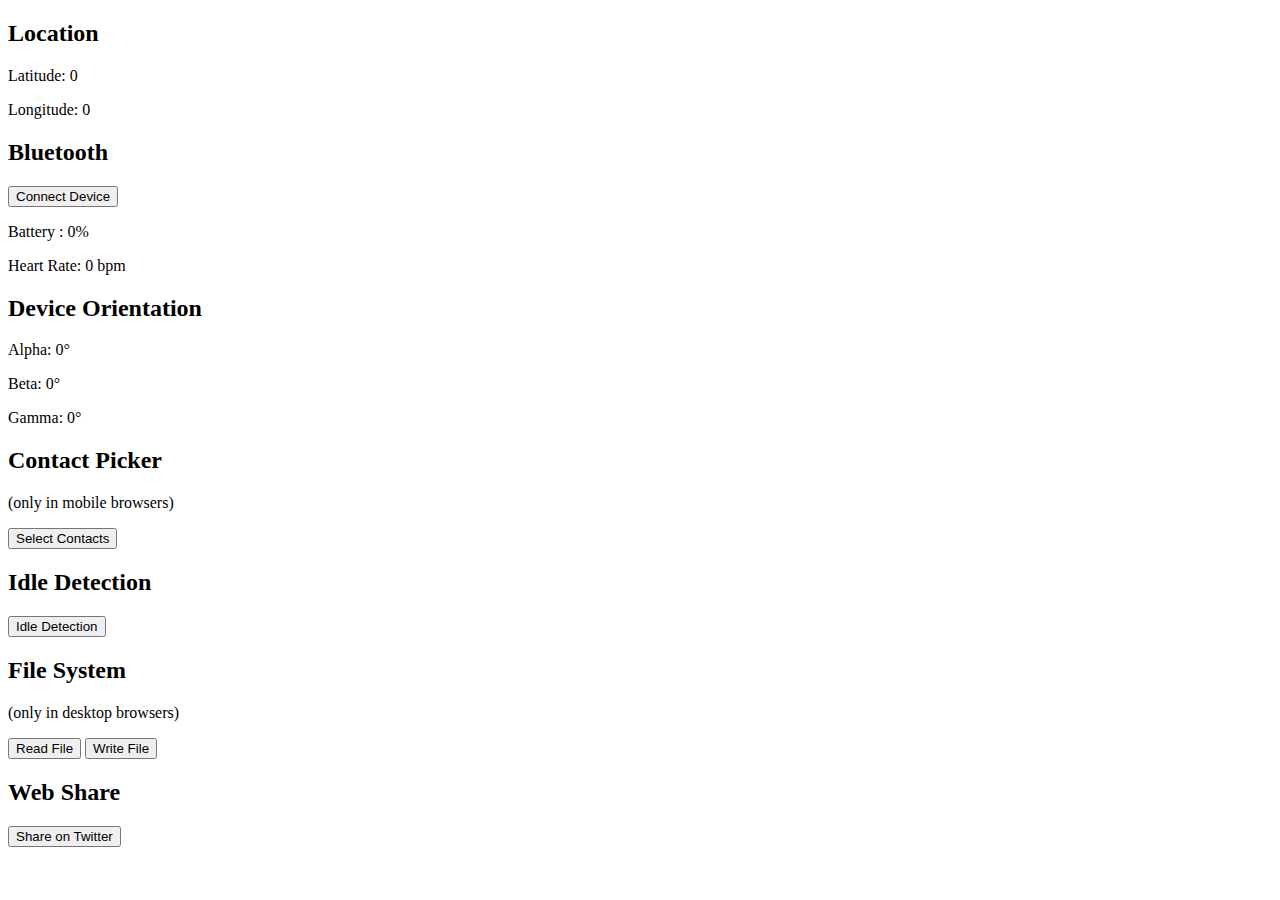
==== other-pwa.html @ 443216d6 "adds js for awesome pwa" ====
<!DOCTYPE html>
<html lang="en">
  <head>
    <meta charset="UTF-8" />
    <meta name="viewport" content="width=device-width, initial-scale=1.0" />
    <title>Awesome PWA Features</title>

    <link rel="shortcut icon" href="favicon.ico" type="image/x-icon" />
    <link rel="manifest" href="manifest.json" />

    <script defer src="js/bluetooth.js"></script>
    <script defer src="js/location.js"></script>
    <script defer src="js/contact-picker.js"></script>
    <script defer src="js/device-motion.js"></script>
    <script defer src="js/file-system.js"></script>
    <script defer src="js/idle-detection.js"></script>
    <script defer src="js/sharing.js"></script>
    <script defer src="js/idle-detection.js"></script>
  </head>
  <body>
    <h2>Location</h2>
    <div id="location">
      <div>
        <p>Latitude: 0</p>
        <p>Longitude: 0</p>
      </div>
    </div>
    <h2>Bluetooth</h2>
    <button id="ble">Connect Device</button>
    <div id="bluetooth">
      <div>
        <p>Battery : 0%</p>
        <p>Heart Rate: 0 bpm</p>
      </div>
    </div>
    <h2>Device Orientation</h2>
    <div id="motion">
      <div>
        <p>Alpha: 0&#176;</p>
        <p>Beta: 0&#176;</p>
        <p>Gamma: 0&#176;</p>
      </div>
    </div>
    <h2>Contact Picker</h2>
    <p>(only in mobile browsers)</p>
    <button id="contacts">Select Contacts</button>
    <h2>Idle Detection</h2>
    <button id="idle">Idle Detection</button>
    <h2>File System</h2>
    <p>(only in desktop browsers)</p>
    <button id="fs-get">Read File</button>
    <button id="fs-save">Write File</button>
    <h2>Web Share</h2>
    <button id="share">Share on Twitter</button>

    <script>
      if ('serviceWorker' in navigator) {
        navigator.serviceWorker.register('/service-worker.js')
      }
    </script>
  </body>
</html>
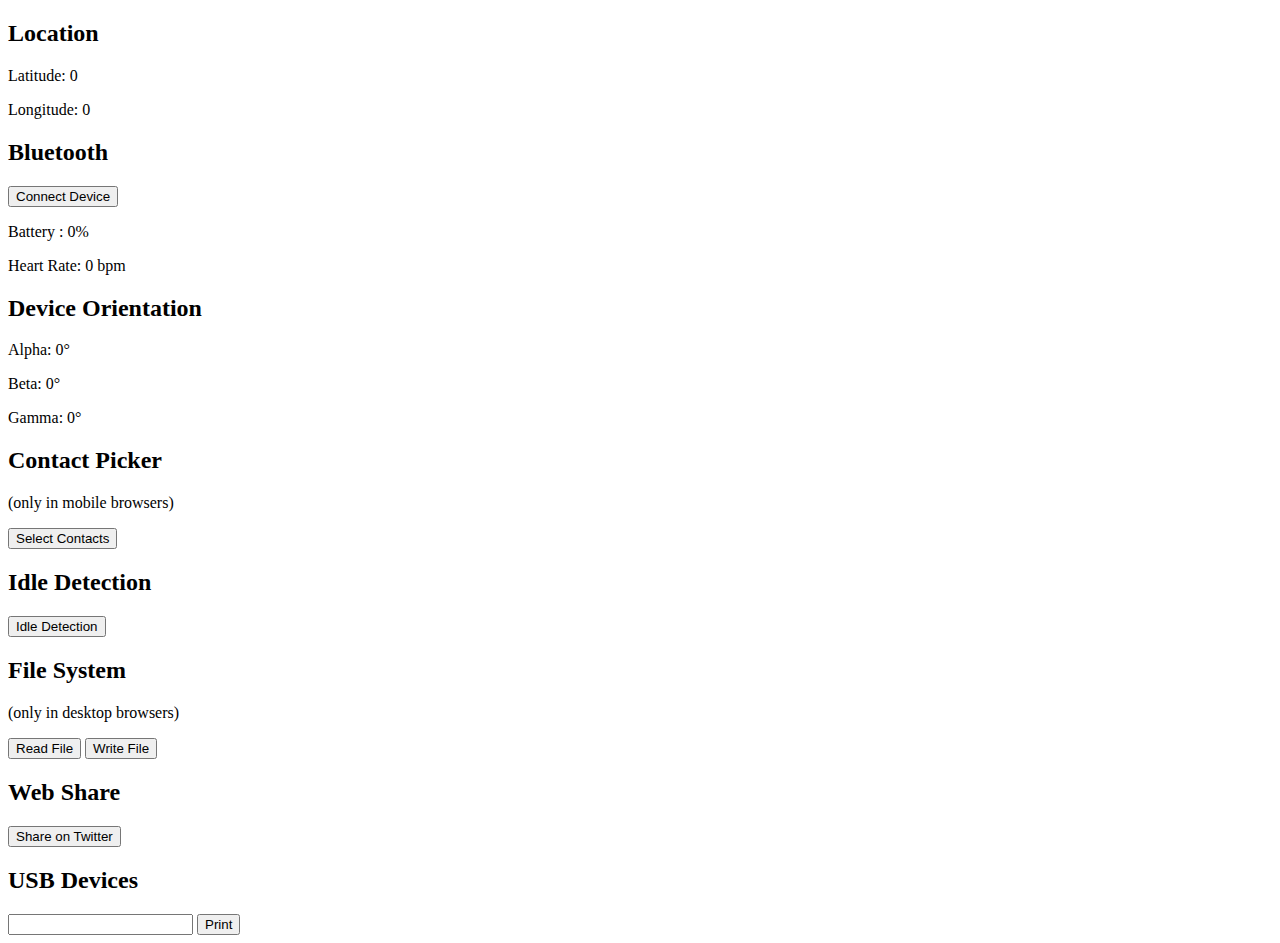
==== commit 62469813: "adds usb functions" ====
--- a/other-pwa.html
+++ b/other-pwa.html
@@ -16,6 +16,7 @@
     <script defer src="js/idle-detection.js"></script>
     <script defer src="js/sharing.js"></script>
     <script defer src="js/idle-detection.js"></script>
+    <script defer src="js/usb-devices.js"></script>
   </head>
   <body>
     <h2>Location</h2>
@@ -52,7 +53,9 @@
     <button id="fs-save">Write File</button>
     <h2>Web Share</h2>
     <button id="share">Share on Twitter</button>
-
+    <h2>USB Devices</h2>
+    <input id="printContent"></input>
+    <button id="print">Print</button>
     <script>
       if ('serviceWorker' in navigator) {
         navigator.serviceWorker.register('/service-worker.js')
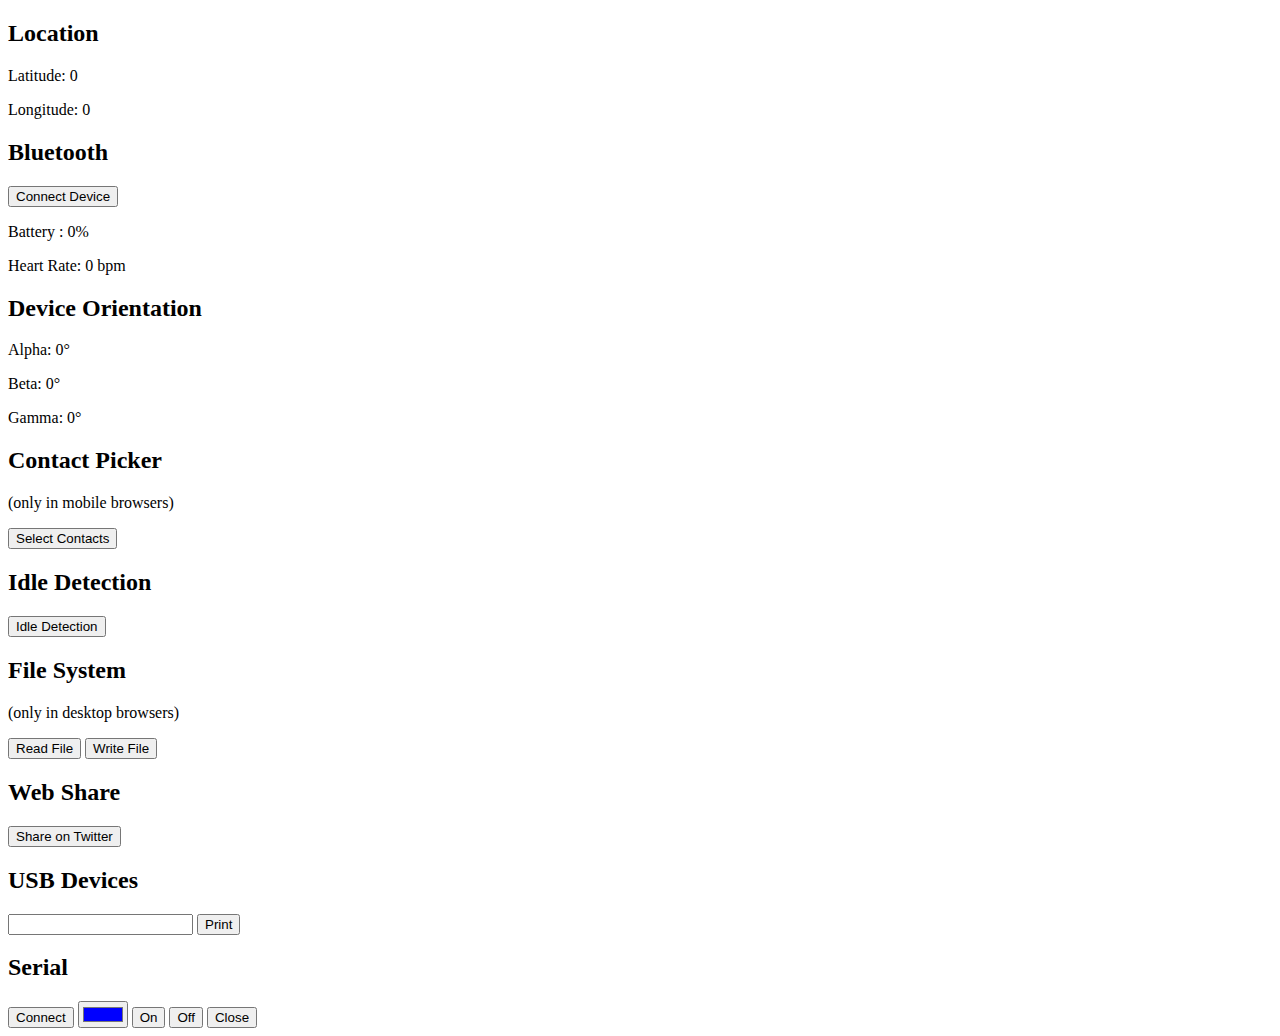
==== commit ad3d0cac: "adds color picker" ====
--- a/other-pwa.html
+++ b/other-pwa.html
@@ -17,6 +17,7 @@
     <script defer src="js/sharing.js"></script>
     <script defer src="js/idle-detection.js"></script>
     <script defer src="js/usb-devices.js"></script>
+    <script defer src="js/serial-port.js"></script>
   </head>
   <body>
     <h2>Location</h2>
@@ -56,6 +57,14 @@
     <h2>USB Devices</h2>
     <input id="printContent"></input>
     <button id="print">Print</button>
+    <h2>Serial</h2>
+    <button id="serialConnect">Connect</button>
+    <input type="color" id="colorPicker" value="#0000ff">
+    <button id="serialOn">On</button>
+    <button id="serialOff">Off</button>
+    <button id="serialClose">Close</button>
+
+
     <script>
       if ('serviceWorker' in navigator) {
         navigator.serviceWorker.register('/service-worker.js')
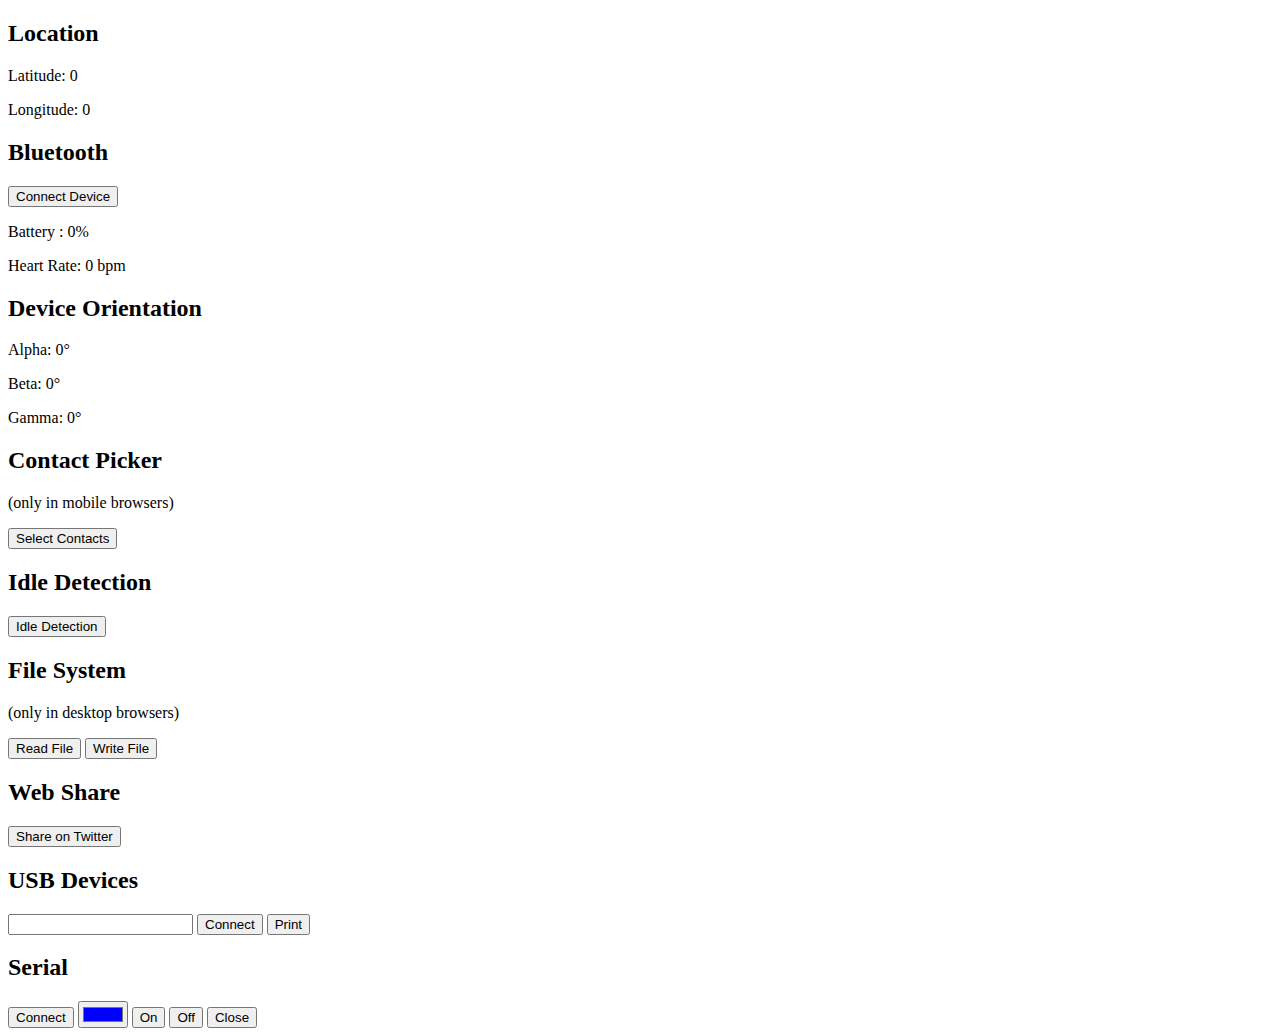
==== commit 7f6753e7: "adds connect button" ====
--- a/other-pwa.html
+++ b/other-pwa.html
@@ -27,6 +27,7 @@
         <p>Longitude: 0</p>
       </div>
     </div>
+
     <h2>Bluetooth</h2>
     <button id="ble">Connect Device</button>
     <div id="bluetooth">
@@ -35,6 +36,7 @@
         <p>Heart Rate: 0 bpm</p>
       </div>
     </div>
+
     <h2>Device Orientation</h2>
     <div id="motion">
       <div>
@@ -43,27 +45,33 @@
         <p>Gamma: 0&#176;</p>
       </div>
     </div>
+
     <h2>Contact Picker</h2>
     <p>(only in mobile browsers)</p>
     <button id="contacts">Select Contacts</button>
+
     <h2>Idle Detection</h2>
     <button id="idle">Idle Detection</button>
+
     <h2>File System</h2>
     <p>(only in desktop browsers)</p>
     <button id="fs-get">Read File</button>
     <button id="fs-save">Write File</button>
+
     <h2>Web Share</h2>
     <button id="share">Share on Twitter</button>
+
     <h2>USB Devices</h2>
     <input id="printContent"></input>
+    <button id="printConnect">Connect</button>
     <button id="print">Print</button>
+
     <h2>Serial</h2>
     <button id="serialConnect">Connect</button>
     <input type="color" id="colorPicker" value="#0000ff">
     <button id="serialOn">On</button>
     <button id="serialOff">Off</button>
     <button id="serialClose">Close</button>
-
 
     <script>
       if ('serviceWorker' in navigator) {
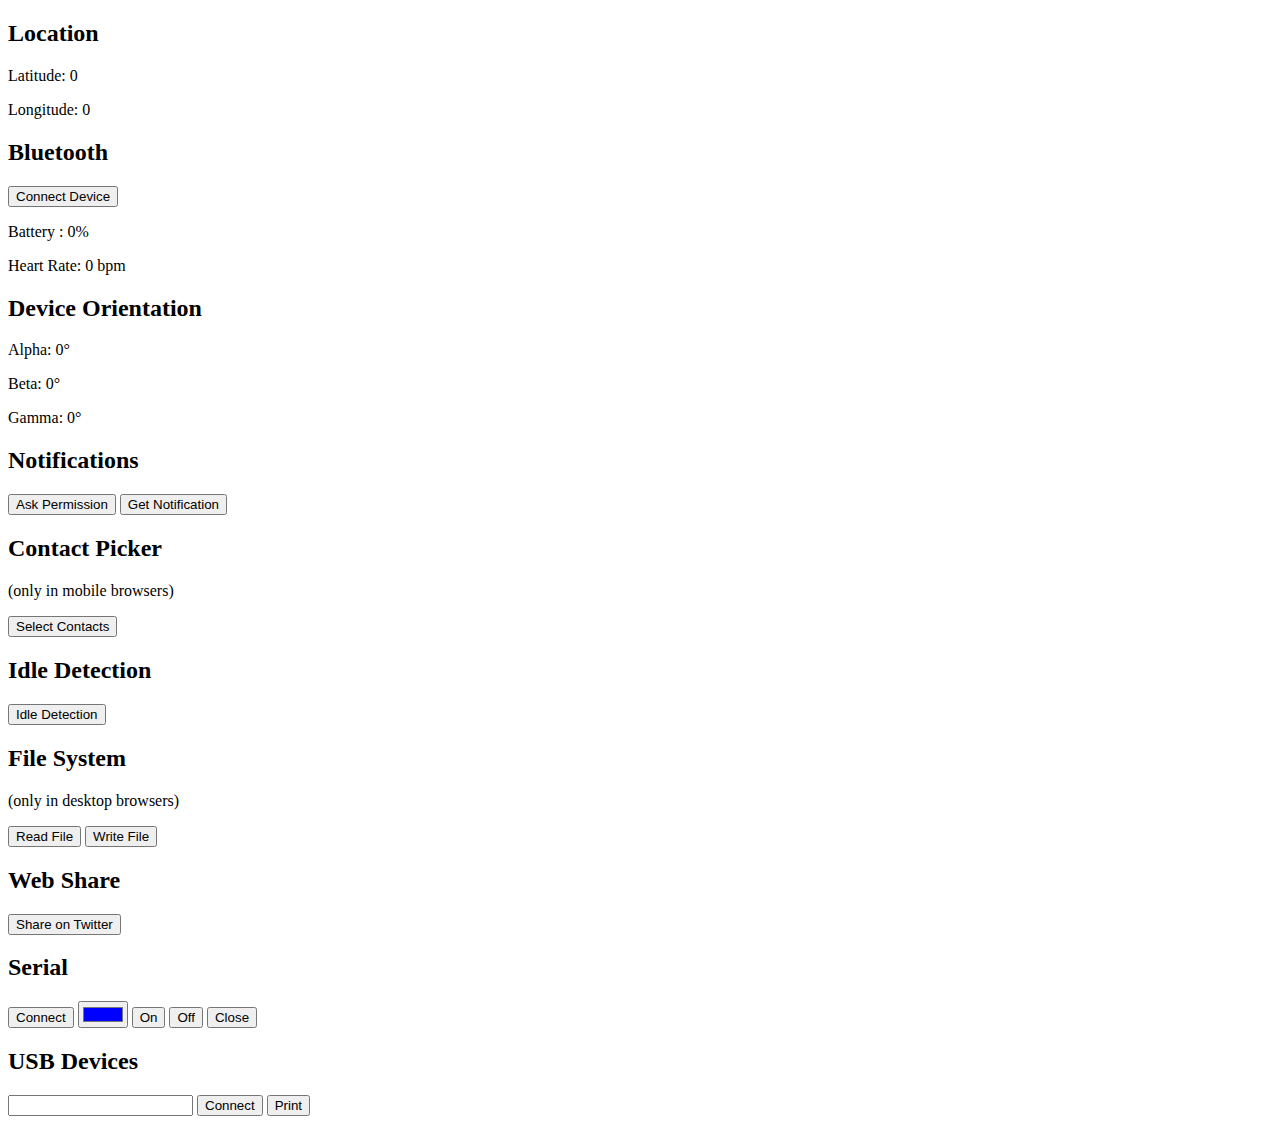
==== commit 7d2ef52c: "adds notifications" ====
--- a/other-pwa.html
+++ b/other-pwa.html
@@ -18,6 +18,8 @@
     <script defer src="js/idle-detection.js"></script>
     <script defer src="js/usb-devices.js"></script>
     <script defer src="js/serial-port.js"></script>
+    <script defer src="js/notification.js"></script>
+
   </head>
   <body>
     <h2>Location</h2>
@@ -46,6 +48,10 @@
       </div>
     </div>
 
+    <h2>Notifications</h2>
+    <button id="notiPerm">Ask Permission</button>
+    <button id="getNotification">Get Notification</button>
+
     <h2>Contact Picker</h2>
     <p>(only in mobile browsers)</p>
     <button id="contacts">Select Contacts</button>
@@ -61,17 +67,17 @@
     <h2>Web Share</h2>
     <button id="share">Share on Twitter</button>
 
-    <h2>USB Devices</h2>
-    <input id="printContent"></input>
-    <button id="printConnect">Connect</button>
-    <button id="print">Print</button>
-
     <h2>Serial</h2>
     <button id="serialConnect">Connect</button>
     <input type="color" id="colorPicker" value="#0000ff">
     <button id="serialOn">On</button>
     <button id="serialOff">Off</button>
     <button id="serialClose">Close</button>
+
+    <h2>USB Devices</h2>
+    <input id="printContent"></input>
+    <button id="printConnect">Connect</button>
+    <button id="print">Print</button>
 
     <script>
       if ('serviceWorker' in navigator) {
